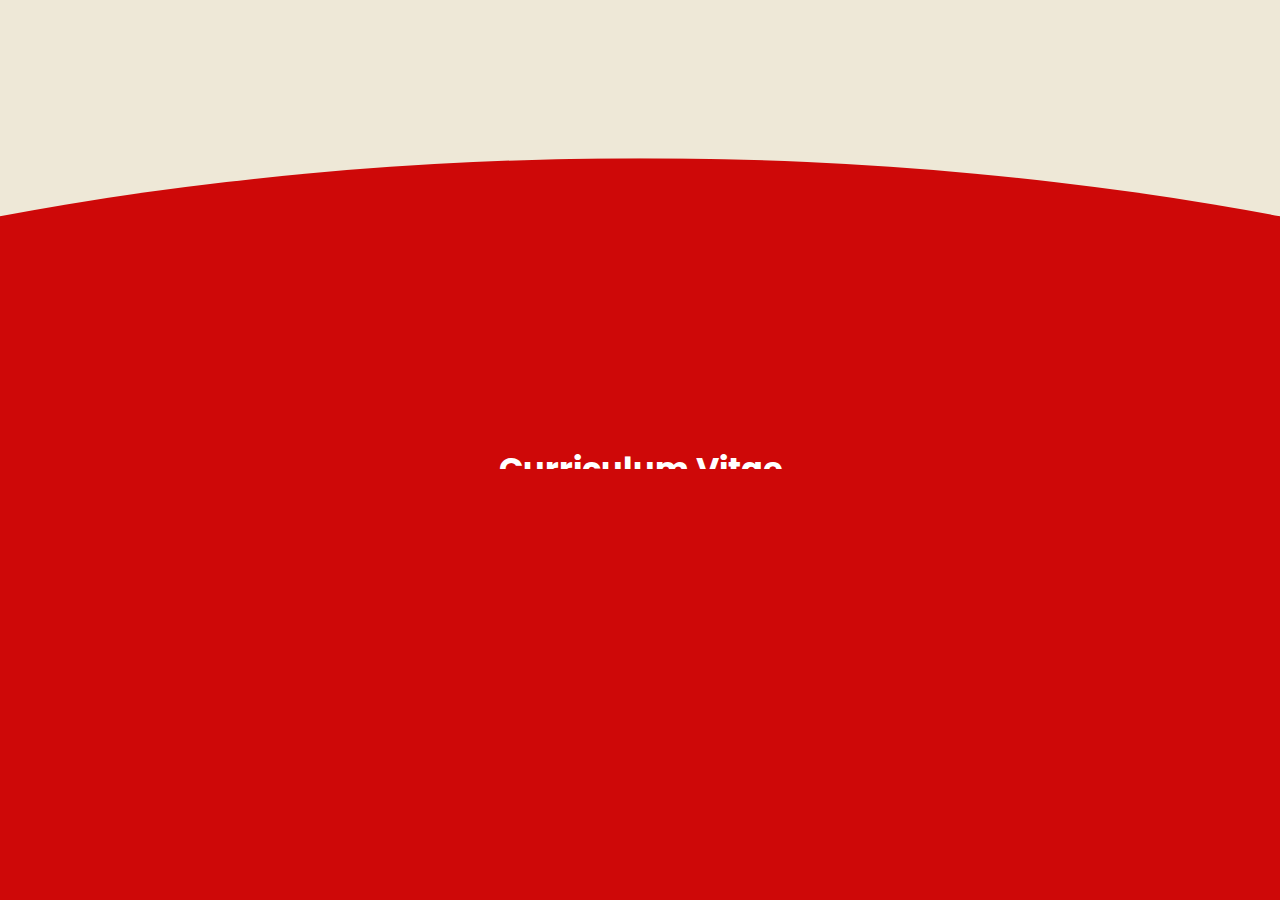
==== cv.html @ 62f98217 "update" ====
<!DOCTYPE html>
<link href="https://fonts.googleapis.com/css2?family=Poppins:wght@100;200;300;400;500;600;700;800;900&display=swap" rel="stylesheet">
<html lang="en">
<head>
    <meta charset="UTF-8">
    <meta name="viewport" content="width=device-width, initial-scale=1.0">
    <title>Weikang Kong | CV</title>
    <link rel="stylesheet" href="/cv/styles.css?v=<?php echo time(); ?>">
</head>
<!-- Google tag (gtag.js) -->
<script async src="https://www.googletagmanager.com/gtag/js?id=GT-MJKS9GP9"></script>
<script>
  window.dataLayer = window.dataLayer || [];
  function gtag(){dataLayer.push(arguments);}
  gtag('js', new Date());

  gtag('config', 'GT-MJKS9GP9');
</script>
<script>
    document.addEventListener('DOMContentLoaded', function() {
        animationStartTime = performance.now();
        animate();
    });
</script>
<body>
    <div class="cursor" id="cursor" style="z-index: 998; transform: translateX(-20px) translateY(-20px);"></div>
    <div id="overlay" style="position: fixed; top: 0; left: 0; width: 100%; height: 100%; background-color: #eee8d7; z-index: 999;display: block;"></div>
    <div id="overlay2" style="position: fixed; top: 0; left: 0; width: 100%; height: 100%; background-color: #eee8d7; z-index: 999; opacity: 0; display: none;"></div>
    <div class="loading-container loaded" style="z-index: 9999">
        <div class="transition-screen" style="transform: translate(0%, -100%); opacity: 1;">
            <div class="shape-round bottom" style="transform: scale(1, 0);"></div>
            <div class="shape-round top" style="transform: scale(1, 0);"></div>
        </div>
        <div class="transition-words">
            <div class="wrap" style="opacity: 1; transform: translate(0%, -120%);">
                <h3 data-change-page-title="" style="font-size: 2em; color: #fff;">Curriculum Vitae</h3>
            </div>
        </div>
    </div>
    <div class="container">
        <!-- Left Column -->
        <div class="left-column">
            <div class="tit"><a href="index.html">Weikang&nbsp;Kong</a></div>
            <div class="header">
                <p><br></p>
                <p class="links"><a href="index.html">Home</a></p>
                <p class="links"><a href="projects.html">Projects</a></p>
                <p class="links"><a href="https://github.com/kwk1001" target="_blank">GitHub</a></p>
                <p class="links"><a href="https://scholar.google.com/citations?user=b3JFNh8AAAAJ" target="_blank">Google Scholar</a></p>
                <p class="links"><a href="mailto:kongweikang@tongji.edu.cn">Email</a></p>
                <p class="links"><a href="projects/Portfolio - Weikang Kong.pdf" target="_blank" id="portfolio">Portfolio</a></p>
            </div>
            <div class="footer">
                <p class="links"><a href="cv/CV-WeikangKong.pdf" target="_blank" id="cv">Download PDF</a></p>
                <br>
                <p>
                    <span class="right-align">Curriculum</span><br>
                    <span class="left-align">Vitae</span>
                </p>
            </div>
        </div>

        <!-- Right Column -->
        <div class="right-column">
            <div class="cv-content">
                <div class="row fade-row">
                    <div class="left-col"></div>
                    <div class="right-col"><h3>Education</h3></div>
                </div>

                <div class="row2 fade-row">
                    <div class="left-col"></div>
                    <div class="right-col"><h4><strong>Tongji University</strong></h4></div>
                </div>

                <div class="row fade-row">
                    <div class="left-col"><p>Expected, Jun. 2025</p></div>
                    <div class="right-col">
                        <p ><strong>Bachelor of Engineering in Urban Planning (Cross-disciplinary Pilot Class)</strong></p>
                        <p>● Overall GPA: 4.6/5.0 &nbsp &nbsp &nbsp Average Score: 90.8/100</p>
                    </div>

                </div>

                <div class="row fade-row">
                    <div class="left-col"><p>Sep. 2020 – Jul. 2022</p></div>
                    <div class="right-col">
                        <p><strong>Honor Course Program in Mathematics</strong></p>
                        <p>● Courses:&nbsp Mathematical Analysis,&nbsp Advanced Algebra and Analytic Geometry,&nbsp Complex Analysis,&nbsp Probability Theory and Mathematical Statistics,&nbsp Ordinary Differential Equations,&nbsp Mathematical Modeling</p>
                    </div>
                </div>

                <div class="row2 fade-row">
                    <div class="left-col"></div>
                    <div class="right-col"><h4><strong>Massachusetts Institute of Technology, IDSS (Institute for Data, Systems, and Society)</strong></h4></div>
                </div>

                <div class="row3 fade-row">
                    <div class="left-col"><p>May. 2023 – May. 2024</p></div>
                    <div class="right-col"><p><strong>MicroMasters Program in Statistics and Data Science</strong></p></div>
                </div>

                <div class="row fade-row">
                    <div class="left-col"><p><a href="https://micromasters.mit.edu/letter/program/27a3c39d-d26b-466c-8c11-5f75f8ad1fc1" target="_blank">Certification</a> & <a href="https://credentials.edx.org/records/programs/shared/f415a95eed6449aa9d4d09a39e8ad56a" target="_blank">Transcript</a></span></p></div>
                    <div class="right-col">
                        <p>● Capstone Exam Score: 90.0% (A) &nbsp &nbsp &nbsp Course Average Score: 98.5%</p>
                        <p>● Courses:&nbsp Machine Learning with Python,&nbsp Data Analysis,&nbsp Fundamentals of Statistics,&nbsp Probability</p>
                    </div>
                </div>
                
                <div class="row fade-row">
                    <div class="left-col"></div>
                    <div class="right-col"><h3>Research Experience</h3></div>
                </div>

                <div class="row2 fade-row">
                    <div class="left-col"></div>
                    <div class="right-col"><h4><strong>Use Behavior of Mobility Scooter Users: A Case Study in Shanghai, China (in progress)</strong></h4></div>
                </div>

                <div class="row2 fade-row">
                    <div class="left-col"><p>Dec. 2023 – Present</p><p>Supervisor: Prof. Mi Diao</p><p>Tongji University</p><a href=./projects.html#scooter target="_blank">> See details</a></div>
                    <div class="right-col">
                        <p style="font-size: 0.8em ;padding: 8px; border:1px solid #555; border-radius: 7px"><i>Mobility scooters, designed originally for the disabled and now popular among the elderly in China, are facing bans due to rising safety concerns. The research investigated its users' characteristics and travel patterns, and evaluated the potential impact of prohibition, to provide more inclusive policy suggestions. The paper is intended for submission to Transportation Research Part A or D.</i></p>
                        <p>● Lead the research team in the full research process, including conceptualizing, designing methodology, collecting and analyzing data, and writing papers.</p>
                        <p>● Design and lead extensive interview surveys (400+ participants), coordinating a team of over 20 people to gather data on demographic attributes, travel behaviors, policy perceptions, etc., in Shanghai to identify factors influencing purchasing decisions.</p>
                        <p>● Develop quantitative methods to analyze the travel behavior and activity spaces of mobility scooter users, revealing their value for elderly users, including reductions in travel costs and improvements in accessibility.</p>
                        <p>● Draft evidence-based suggestions for transport and planning policy, ensuring the right to mobility for mobility scooter users while addressing accessibility, affordability, and safety.</p>
                    </div>
                </div>

                <div class="row2 fade-row">
                    <div class="left-col"></div>
                    <div class="right-col"><h4><strong>Modeling Heat Island Effects with Novel 3D Urban Form Metrics and Explainable AI</strong></h4></div>
                </div>

                <div class="row2 fade-row">
                    <div class="left-col"><p>Jun. 2023 – Sep. 2023</p><p>Supervisor: Prof. Jiawei Yao</p><p>Tongji University</p><a href=./projects.html#UHI target="_blank">> See details</a></div>
                    <div class="right-col">
                        <p style="font-size: 0.8em ;padding: 8px; border:1px solid #555; border-radius: 7px"><i>Traditional methods for modeling the urban heat island effect often suffer from a loss of detail in urban morphology. The Research introduced novel metrics and utilized explainable AI to model and interpret nonlinear scale heterogeneity of urban heat island effects, with findings published in Urban Climate.</i></p>
                        <p>● Led the quantitative analysis part of the research, including methodology design, data management, coding, result analysis, and visualization.</p>
                        <p>● Designed a set of stereoscopic urban morphology metrics for finer 3D modeling of urban form, achieving up to a 12.67% improvement in heat island effect prediction accuracy compared to traditional methods.</p>
                        <p>● Deployed explainable AI techniques to analyze the XGBoost Regression results, revealing nonlinear relationships between metrics and heat island effects to offer more detailed interpretations compared to traditional methods.</p>
                        <p>● Conducted modeling across 20 different sampling scales to explore the most suitable research scale for various urban indicators.</p>
                    </div>
                </div>

                <div class="row2 fade-row">
                    <div class="left-col"></div>
                    <div class="right-col"><h4><strong>Modeling the Cooling Effect of Green Spaces with Machine Learning</strong></h4></div>
                </div>

                <div class="row2 fade-row">
                    <div class="left-col"><p>Jun. 2023 – Sep. 2023</p><p>Supervisor: Prof. Jiawei Yao</p><p>Tongji University</p><a href=./projects.html#UHI target="_blank">> See details</a></div>
                    <div class="right-col">
                        <p style="font-size: 0.8em ;padding: 8px; border:1px solid #555; border-radius: 7px"><i>The mechanism and factors influencing the cooling effects of urban parks on the heat island effect remain unclear. The research employed machine learning methods to reveal the contribution of urban park green space features to heat mitigation, with findings presented at the 41st eCAADe conference.</i></p>
                        <p>● Led the quantitative analysis part of the research, including methodology design, data collection and management, coding, result analysis, and visualization.</p>
                        <p>● Calculated indicators including Land Surface Temperature (LST) and Normalized Difference Vegetation Index(NDVI), etc., based on high-resolution remote sensing imagery, collecting data on 2,000+ urban green spaces in Shanghai.</p>
                        <p>● Deployed multiple machine learning models (XGBoost, RFR, MLP, etc.) to predict the cooling effects of green spaces, identifying and interpreting the nonlinear relationships between various metrics and their impacts.</p>
                    </div>
                </div>

                <div class="row2 fade-row">
                    <div class="left-col"></div>
                    <div class="right-col"><h4><strong>Research on the Influence of Spatial Factors on Pedestrian Flow</strong></h4></div>
                </div>

                <div class="row2 fade-row">
                    <div class="left-col"><p>Aug. 2021 – Mar. 2022</p><p>Supervisor: Prof. Fan Yang</p><p>Tongji University</p><a href=./projects.html#Pedestrian target="_blank">> See details</a></div>
                    <div class="right-col">
                        <p style="font-size: 0.8em ;padding: 8px; border:1px solid #555; border-radius: 7px"><i>The impact of spatial design on human behavior lacks a quantifiable evaluation method. The research explores an experimental approach to assess the influence of spatial elements on pedestrian flow characteristics, with findings presented at the 7th Tongji University Innovation Academic Forum.</i></p>
                        <p>● Led the research team in designing empirical experiments, developing deep learning algorithms, and conducting result analysis and visualization.</p>
                        <p>● Performed YOLOv5 and DeepSORT algorithms to track pedestrian trajectories through videos and designed a trajectory clustering algorithm adapted from DBSCAN to identify pedestrian flow patterns. </p>
                        <p>● Compared pedestrian movement trajectories extracted from videos (20+ hours) recorded under different experimental conditions, uncovering the varied impacts of spatial components, spatial morphology, and texture on pedestrian flow.</p>
                    </div>
                </div>

                <div class="row fade-row">
                    <div class="left-col"></div>
                    <div class="right-col"><h3>Professional Experience</h3></div>
                </div>

                <div class="row2 fade-row">
                    <div class="left-col"></div>
                    <div class="right-col"><h4><strong>Beijing Tsinghua University Tongheng Planning and Design Institute Co., Ltd</strong></h4></div>
                </div>

                <div class="row2 fade-row">
                    <div class="left-col"><p>Dec. 2023 – Mar. 2024</p></div>
                    <div class="right-col">
                        <p style="font-size: 0.8em ;padding: 8px; border:1px solid #555; border-radius: 7px"><i>Internship in the Department of Smart City: Data-driven city management system design and smart infrastructure planning.</i></p>
                        <p>● Designed a smart ecological facility management and planning framework for Wuhan New City, integrating remote sensing imagery, monitoring stations, and urban data platforms to manage environmental risks and tourism operations.</p>
                        <p>● Conducted case studies for a research report on Smart Industrial Parks, examining operational frameworks and components of different management systems, analyzing their strengths and weaknesses, and providing recommendations for future planning.</p>
                    </div>
                </div>

                <div class="row2 fade-row">
                    <div class="left-col"></div>
                    <div class="right-col"><h4><strong>Shanghai Tongji University Urban Planning & Design Institute Co., Ltd</strong></h4></div>
                </div>

                <div class="row2 fade-row">
                    <div class="left-col"><p>Jun. 2022 – Sep. 2022</p></div>
                    <div class="right-col">
                        <p style="font-size: 0.8em ;padding: 8px; border:1px solid #555; border-radius: 7px"><i>Internship in “Shanghai Urban Health Examination” Program: Evaluating the post-implementation status of urban planning projects.</i></p>
                        <p>● Managed the “urban health examination” database for Nanxiang Town, completing data collection, entry, verification, and cleaning for over 30 communities.</p>
                        <p>● Conducted analysis of resident feedback data to make assessments on facility coverage, service satisfaction, community inclusiveness and safety, etc.</p>
                        <p>● Visualized results and presented findings to the Nanxiang Town government for discussion.</p>
                    </div>
                </div>
                
                <div class="row fade-row">
                    <div class="left-col"></div>
                    <div class="right-col"><h3>Publications</h3></div>
                </div>

                <div class="row2 fade-row">
                    <div class="left-col"><a href=https://doi.org/10.1016/j.uclim.2024.102006 target="_blank">DOI</a></div>
                    <div class="right-col"><p>Shen, Y., <strong>Kong, W.</strong>, Fei, F., Chen, X., Xu, Y., Huang, C., & Yao, J. (2024). Stereoscopic urban morphology metrics enhance the nonlinear scale heterogeneity modeling of UHI with explainable AI. Urban Climate, 56, 102006.</p></div>
                </div>

                <div class="row2 fade-row">
                    <div class="left-col"><a href=https://ecaade.org/current/wp-content/uploads/2023/09/eCAADe_2023_Volume2-wCover-R.pdf target="_blank">Proceeding</a></div>
                    <div class="right-col"><p>Shen, Y., <strong>Kong, W.</strong>, Chen, X., Fei, F., Xu, Y., Huang, C., & Yao, J. (2023). Using GeoAI to Reveal the Contribution of Urban Park Green Space Features to Mitigate the Heat Island Effect. In Proceedings of the 41st International Conference on Education and Research in Computer Aided Architectural Design in Europe (eCAADe) (Vol. 2, p. 2).</p></div>
                </div>

                <div class="row fade-row">
                    <div class="left-col"></div>
                    <div class="right-col"><h3>Extracurricular Activities</h3></div>
                </div>

                <div class="row2 fade-row">
                    <div class="left-col"></div>
                    <div class="right-col"><h4><strong>Extracurricular Course Coordinator for Junior High School</strong></h4></div>
                </div>

                <div class="row2 fade-row">
                    <div class="left-col"><p>Aug. 2024 – Dec. 2024</p></div>
                    <div class="right-col">
                        <p style="font-size: 0.8em ;padding: 8px; border:1px solid #555; border-radius: 7px"><i>Xinjiangwan Experimental School, affiliated to Tongji University</i></p>
                        <p>● Led a team of 12 people to design and implement semester-long interest courses for junior high school students, covering urban and architectural knowledge along with arts and crafts skills.</p>
                    </div>
                </div>

                <div class="row2 fade-row">
                    <div class="left-col"></div>
                    <div class="right-col"><h4><strong>Volunteer Guide for Shanghai Official Urban Planning Exhibition</strong></h4></div>
                </div>

                <div class="row2 fade-row">
                    <div class="left-col"><p>Oct. 2022 – Dec. 2022</p></div>
                    <div class="right-col">
                        <p style="font-size: 0.8em ;padding: 8px; border:1px solid #555; border-radius: 7px"><i>Shanghai Urban Planning Exhibition Center</i></p>
                        <p>● Took the initiative to coordinate activities between the college and the exhibition center, while providing informative tours to visitors on topics such as Shanghai’s 2035 Masterplan, the “Five New Cities” development, and architectural landmarks in these areas.</p>
                    </div>
                </div>

                <div class="row fade-row">
                    <div class="left-col"></div>
                    <div class="right-col"><h3>Awards</h3></div>
                </div>

                <div class="row2 fade-row">
                    <div class="left-col">2024</div>
                    <div class="right-col"><p><strong>Outstanding Student Award</strong> of Tongji University</p></div>
                </div>
                <div class="row2 fade-row">
                    <div class="left-col"><p>2024</p></div>
                    <div class="right-col">
                        <p><strong>The Silver Award</strong> of Competition of Metaverse IP and Space Design for Dongmen (2nd of all submissions)</p>
                        <p style="font-size: 0.8em"><i>Landscape architecture design "Waving & Soaring", awarded with approximately $1,500 USD.</i>&nbsp &nbsp<a href=# style="font-size: 0.8em">> See Details</a></p>
                    </div>
                </div>
                <div class="row2 fade-row">
                    <div class="left-col"><p>2023</p></div>
                    <div class="right-col">
                        <p><strong>The First Prize</strong> of the 10th International Architecture Design Competition for College Students of Teamzero Award (1st of 683 submissions)</p>
                        <p style="font-size: 0.8em"><i>Architectural design "Parcel Hub Under the Highway", awarded with approximately $12,000 USD.</i>&nbsp &nbsp<a href=# style="font-size: 0.8em">> See Details</a></p>
                    </div>
                </div>
                <div class="row2 fade-row">
                    <div class="left-col"><p>2023</p></div>
                    <div class="right-col">
                        <p><strong>Honorable Mention Prize</strong> of Interdisciplinary Contest in Modeling (ICM) (Top 15%)</p>
                        <p style="font-size: 0.8em"><i>Team leader of intensive 4-day research paper challenge on urban light pollution risk estimation titled “Fade Away with Stars”.</i>&nbsp &nbsp<a href=# style="font-size: 0.8em">> See Details</a></p>
                    </div>
                </div>
                <div class="row2 fade-row">
                    <div class="left-col"><p>2022</p></div>
                    <div class="right-col">
                        <p><strong>The First Prize</strong> of Contemporary Undergraduate Mathematical Contest in Modeling (CUMCM) (Top 10%)</p>
                        <p style="font-size: 0.8em"><i>Team leader of intensive 3-day research paper challenge “Unmanned Aerial Vehicle Formation Flight Adjustment Method Based on Bearing-only Passive Location”.</i>&nbsp &nbsp<a href=# style="font-size: 0.8em">> See Details</a></p>
                    </div>
                </div>
                <div class="row2 fade-row">
                    <div class="left-col"><p>2021</p></div>
                    <div class="right-col">
                        <p><strong>The First Prize</strong> of 7th Tongji University Innovation Academic Forum (Top 10 of 74 projects)</p>
                        <p style="font-size: 0.8em"><i>Research project titled “Research on the Influence of Spatial Factors on Pedestrian Flow”.</i>&nbsp &nbsp<a href=# style="font-size: 0.8em">> See Details</a></p>
                    </div>
                </div>


                <div class="row fade-row">
                    <div class="left-col"></div>
                    <div class="right-col"><h3>Skills</h3></div>
                </div>

                <div class="row2 fade-row">
                    <div class="left-col"></div>
                    <div class="right-col">
                        <p><strong>Languages:</strong> English (TOEFL 113/120), Chinese (Native)</p>
                        <p><strong>Programming & computational tools:</strong> Python, C++, VB, MATLAB, SPSS</p>
                        <p><strong>Geospatial analysis tools:</strong> ArcGIS Pro, ENVI</p>
                        <p><strong>Design tools:</strong> SketchUp, Rhino, AutoCAD, Enscape, Lumion</p>
                        <p><strong>Media tools:</strong> Adobe Illustrator, Adobe Photoshop, Adobe After Effects, Adobe InDesign</p>
                    </div>
                </div>
                
                <div class="row fade-row">
                    <div class="left-col"></div>
                    <div class="right-col"><h3>Personal Interests</h3></div>
                </div>

                <div class="row2 fade-row">
                    <div class="left-col"></div>
                    <div class="right-col">
                        <p><strong>Creative Interests:</strong> Origami, Piano, Photography, Video Production</p>
                        <p><strong>Sports and Fitness:</strong> Badminton, Cricket</p>
                    </div>
                </div>

                
            </div>
        </div>
    </div>
    <script src="open.js"></script>
    <script src="/cv/script.js"></script>
    <script>
        document.getElementById('portfolio').addEventListener('click', function() {
            gtag('event', 'Portfolio_download', {
            'event_category': 'download',
            'event_label': 'Portfolio_button',
            'value': 1
            });
        });
        document.getElementById('cv').addEventListener('click', function() {
            gtag('event', 'cv_download', {
            'event_category': 'download',
            'event_label': 'cv_button',
            'value': 1
            });
        });
    </script>
</body>
</html>
---- cv/styles.css ----
* {
    margin: 0;
    padding: 0;
    box-sizing: border-box;
}

:root {
    --color-primary: rgb(206, 8, 8);
}

body {
    font-family: 'Poppins', sans-serif;
    background-color: #eee8d7; /* 设置整个页面背景颜色 */
    cursor: none; /* 隐藏原始鼠标光标 */
    min-height: 100dvh;
    overflow-y: hidden;
    overflow-x: hidden;
}

.container {
    display: flex;
}

.cursor {
    width: 12px; /* 设定圆形直径 */
    height: 12px;
    border-radius: 50%;
    position: absolute;
    pointer-events: none; /* 确保不阻止其他元素的点击 */
    background-color: rgba(0, 0, 0, 0.7); /* 初始颜色 */
    transition: background-color 0.2s; /* 平滑变色 */
}

a {
    cursor: none;
}

a:hover {
    cursor: none;
}

.shape-round {
    --height-percentage: 10;
    position: absolute;
    width: 100%;
    padding-top: calc(var(--height-percentage) * 1%);
    pointer-events: none;
    overflow: hidden;
}

.shape-round.bottom {
    transform-origin: bottom;
    bottom: -1px;
 }
 
 .shape-round.bottom::after {
    top: 0;
 }
 
 .shape-round.top {
    transform-origin: top;
    top: -1px;
 }
 
 .shape-round.top::after {
    bottom: 0;
 }

.shape-round::after {
    pointer-events: all;
    --width-round: 266vw;
    content: "";
    width: var(--width-round);
    height: var(--width-round);
    display: block;
    background-color: var(--color-light);
    left: 50%;
    transform: translateX(-50%);
    position: absolute;
    border-radius: 50%;
}

.loading-container {
    position: fixed;
    top: 0;
    left: 0;
    right: 0;
    bottom: 0;
    overflow: hidden;
    z-index: 500;
    pointer-events: none;
    display: flex;
    justify-content: center;
    align-items: center;
 }
 
 .loading-container .transition-screen {
    position: absolute;
    top: 0;
    left: 0;
    width: 100%;
    height: 100%;
    background: var(--color-primary);
    display: flex;
    justify-content: center;
    align-items: center;
    opacity: 1;
 }
 
 .loading-container.loaded .transition-screen {
    background: var(--color-primary);
 }
 
 .loading-container .transition-words {
    position: relative;
    display: flex;
    justify-content: center;
    align-items: center;
    z-index: 3;
    overflow: hidden;
    width: 100%;
 }
 
 .loading-container .transition-words .wrap {
    display: flex;
    justify-content: center;
    align-items: center;
    position: relative;
    width: 100%;
    opacity: 0;
 }
 
 .loading-container .transition-words .wrap > * {
    position: relative;
    white-space: nowrap;
    line-height: 1;
    padding: 0.1em 0;
    text-align: center;
 }
 
 .loading-container .transition-screen .shape-round.bottom {
    bottom: calc(100% - 1px);
    pointer-events: none;
    transform: scaleY(0);
 }
 
 .loading-container .transition-screen .shape-round.top {
    top: calc(100% - 1px);
    pointer-events: none;
    transform: scaleY(0);
 }
 
 
 .loading-container .transition-screen .shape-round::after {
    background-color: var(--color-primary);
 }

/* 左侧栏样式 */
.left-column {
    width: 20%;
    display: flex;
    flex-direction: column;
    justify-content: space-between;
    padding: 50px;
    position: fixed;
    min-height: 100dvh;
}

.left-column .tit a{
    font-size: 1.8em;
    font-weight: 600;
    text-decoration: none;
    color: #333;
    flex-wrap: wrap;
    letter-spacing: -0.06em;
}

.left-column .header a{
    font-size: 1.5em;
    font-weight: 400;
    margin-bottom: 0px;
    text-decoration: none;
    color: #333;
}

.left-column .footer {
    font-size: 1.5em; /* 设置大字体 */
    font-weight: 400; /* 字体加粗 */
    color: #333; /* 字体颜色 */
    text-transform: uppercase; /* 大写字母 */
    letter-spacing: 2px; /* 字符间距 */
    text-align: left; /* 文本左对齐 */
    margin-top: auto; /* 推到左下角 */
    line-height: 1.2; /* 行间距 */
}

.left-column .links {
    display: flex;
    gap: 20px;
    font-size: 0.6em; /* Increase font size for better visibility */
    font-weight: 400;
    text-transform: uppercase;
    letter-spacing: 1px; /* Add spacing between letters */
    line-height: 1.5
}
.left-column .links a {
    color: #333; /* White text color */
    text-decoration: none; /* Remove default underline */
    border-bottom: 1px solid #333; /* Add underline with padding */
    padding-bottom: 2px; /* Padding below the text */
}
.left-column .links a:hover {
    color: #555;
    border-bottom-color: #555;
    border-bottom: none; /* 移除下划线 */
}

.left-column .footer .right-align {
    align-self: flex-end; /* 自身右对齐 */
    width: 50%; /* 占满父元素宽度 */
    text-align: right; /* 文字右对齐 */
}

.left-column .footer .left-align {
    align-self: flex-start; /* 自身左对齐 */
    width: 100%; /* 占满父元素宽度 */
    text-align: left; /* 文字左对齐 */
}

/* 右侧栏样式 */
.right-column {
    position: relative;
    margin-left: 25%;
    margin-right: 10%;
    width: 80%;
    padding: 50px; /* 增加内边距 */
    height: 100dvh;
    overflow-y: auto; /* 允许滚动 */
}

.right-column::-webkit-scrollbar {
    display: none;
}

.right-column .cv-content {
    padding: 0px;
}

.right-column h3 {
    margin-bottom: 5px;
    padding-bottom: 5px; /* 增加内边距，使底部边框和文本有间距 */
    border-bottom: 2px solid #333; /* 设置底部边框样式、粗细和颜色 */
    font-size: 2em; /* 标题字体大小 */
    color: #333;
}

.right-column p {
    margin-bottom: 5px;
    line-height: 1.5;
    color: #555;
}

.fade-row {
    opacity: 0; /* 默认透明 */
    transition: opacity 1s ease-in-out; /* 渐变效果 */
}

.fade-in {
    opacity: 1;
}

.left-col{
    width: 20%; /* 左侧列占30%的宽度 */
    text-align: right; /* 内容靠右对齐 */
    color: #555; /* 字体颜色为灰色 */
    font-size: 0.9em; /* 字体大小 */
    margin-right: 15px; /* 向左移动，使其位于分割线之外 */
    margin-top: 2px;
}

.cv-content .right-col{
    width: 75%; /* 左侧列占30%的宽度 */
    margin-left: 0px; /* 向左移动，使其位于分割线之外 */
}

.cv-content a {
    color: #007acc; /* 链接颜色 */
    text-decoration: underline; /* 鼠标悬停时显示下划线 */
    text-underline-offset: 2px;
    word-break: break-all;
}

.cv-content a:hover {
    text-decoration: none; /* 移除下划线 */
}

.cv-content .row{
    display: flex; /* 使用Flexbox创建左右两列 */
    margin-bottom: 5px; /* 每行之间的间距 */
    flex-wrap: wrap; /* 当内容过长时自动换行 */
}

.cv-content .row2{
    display: flex; /* 使用Flexbox创建左右两列 */
    margin-bottom: 5px; /* 每行之间的间距 */
    flex-wrap: wrap; /* 当内容过长时自动换行 */
}
.cv-content .row3{
    display: flex; /* 使用Flexbox创建左右两列 */
    margin-bottom: 5px; /* 每行之间的间距 */
    flex-wrap: wrap; /* 当内容过长时自动换行 */
}

/* 手机端（小于768px屏幕宽度）的自定义样式 */
@media only screen and (max-width: 840px) {
    /* 针对手机的样式设置 */
    .left-column {
        width: 0%;
        display: none;
    }
    
    .right-column {
        margin-left: 0%;
        width: 100%;
        padding: 50px; /* 增加内边距 */
        overflow-y: scroll;
        height: 100dvh;
    }

    .cv-content .left-col{
        width: 100%; /* 左侧列占30%的宽度 */
        text-align: left; /* 内容靠右对齐 */
        color: #555; /* 字体颜色为灰色 */
        font-size: 1em; /* 字体大小 */
        margin-right: 15px; /* 向左移动，使其位于分割线之外 */
    }
    
    .cv-content .right-col{
        width: 100%; /* 左侧列占30%的宽度 */
        margin-left: 0px; /* 向左移动，使其位于分割线之外 */
    }
}
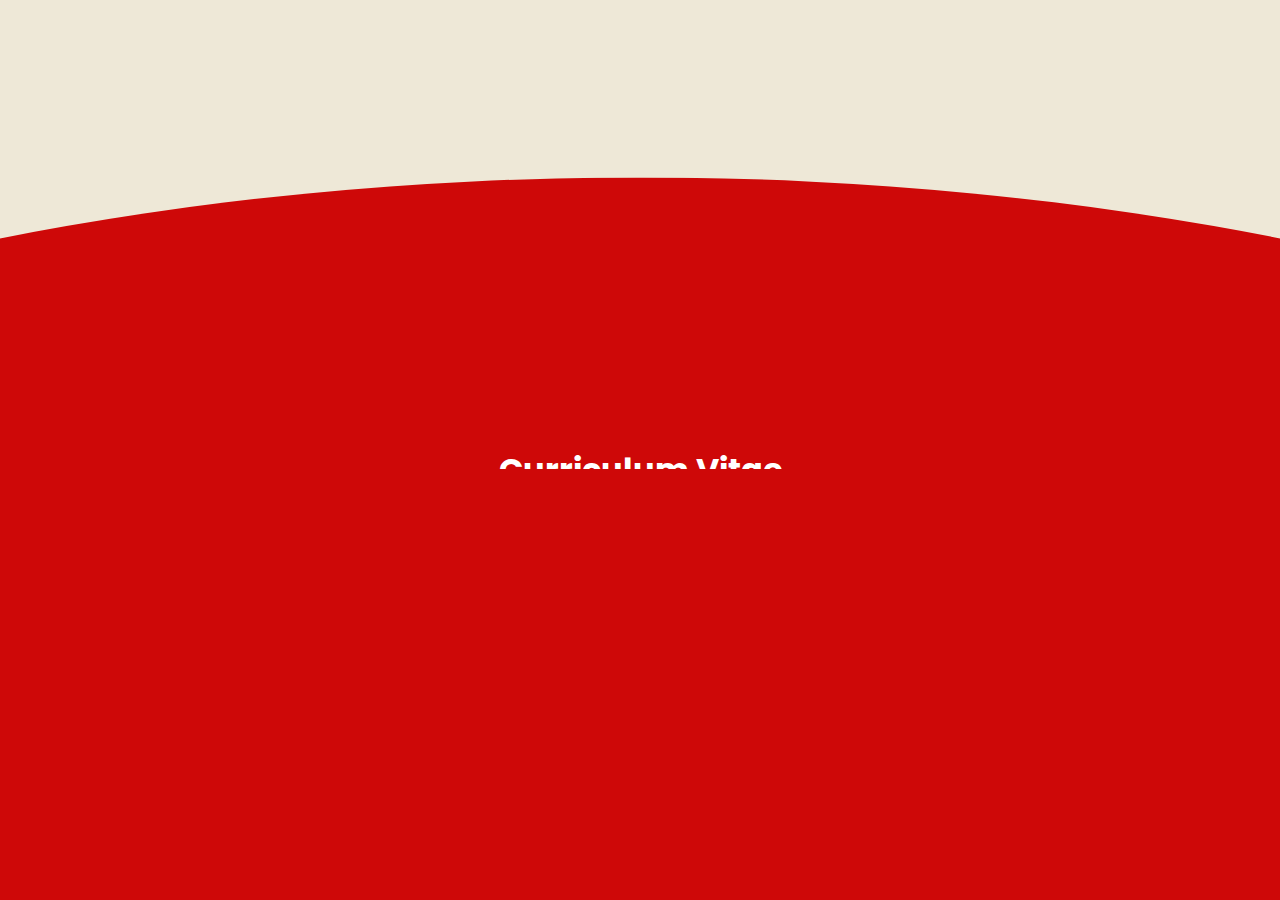
==== commit c23414d1: "update" ====
--- a/cv.html
+++ b/cv.html
@@ -77,7 +77,7 @@
                     <div class="left-col"><p>Expected, Jun. 2025</p></div>
                     <div class="right-col">
                         <p ><strong>Bachelor of Engineering in Urban Planning (Cross-disciplinary Pilot Class)</strong></p>
-                        <p>● Overall GPA: 4.6/5.0 &nbsp &nbsp &nbsp Average Score: 90.8/100</p>
+                        <p>● Overall (Major) GPA: 4.58(4.70)/5.0 &nbsp &nbsp &nbsp (Major) Average Score: 90.8(92.0)/100</p>
                     </div>
 
                 </div>
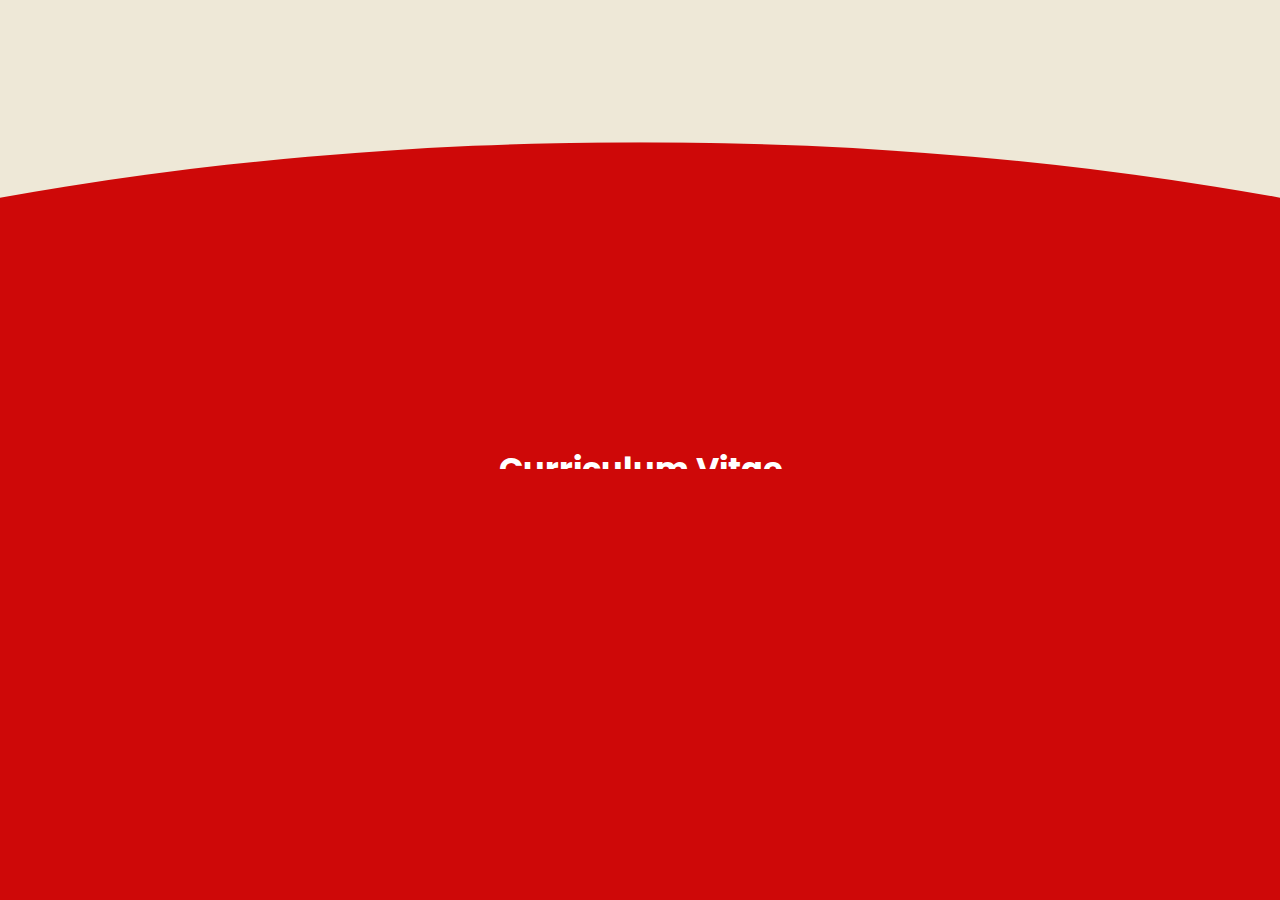
==== commit 24c2ebc8: "update cv" ====
--- a/cv.html
+++ b/cv.html
@@ -74,7 +74,7 @@
                 </div>
 
                 <div class="row fade-row">
-                    <div class="left-col"><p>Expected, Jun. 2025</p></div>
+                    <div class="left-col"><p>Expected, Jul. 2025</p></div>
                     <div class="right-col">
                         <p ><strong>Bachelor of Engineering in Urban Planning (Cross-disciplinary Pilot Class)</strong></p>
                         <p>● Overall (Major) GPA: 4.58(4.70)/5.0 &nbsp &nbsp &nbsp (Major) Average Score: 90.8(92.0)/100</p>
@@ -190,7 +190,7 @@
                     <div class="right-col">
                         <p style="font-size: 0.8em ;padding: 8px; border:1px solid #555; border-radius: 7px"><i>Internship in the Department of Smart City: Data-driven city management system design and smart infrastructure planning.</i></p>
                         <p>● Designed a smart ecological facility management and planning framework for Wuhan New City, integrating remote sensing imagery, monitoring stations, and urban data platforms to manage environmental risks and tourism operations.</p>
-                        <p>● Conducted case studies for a research report on Smart Industrial Parks, examining operational frameworks and components of different management systems, analyzing their strengths and weaknesses, and providing recommendations for future planning.</p>
+                        <p>● Conducted case studies for a research report on Smart Industrial Parks, examining operational frameworks and components of different management systems, analyzing their strengths and weaknesses, and providing suggestions for future planning.</p>
                     </div>
                 </div>
 
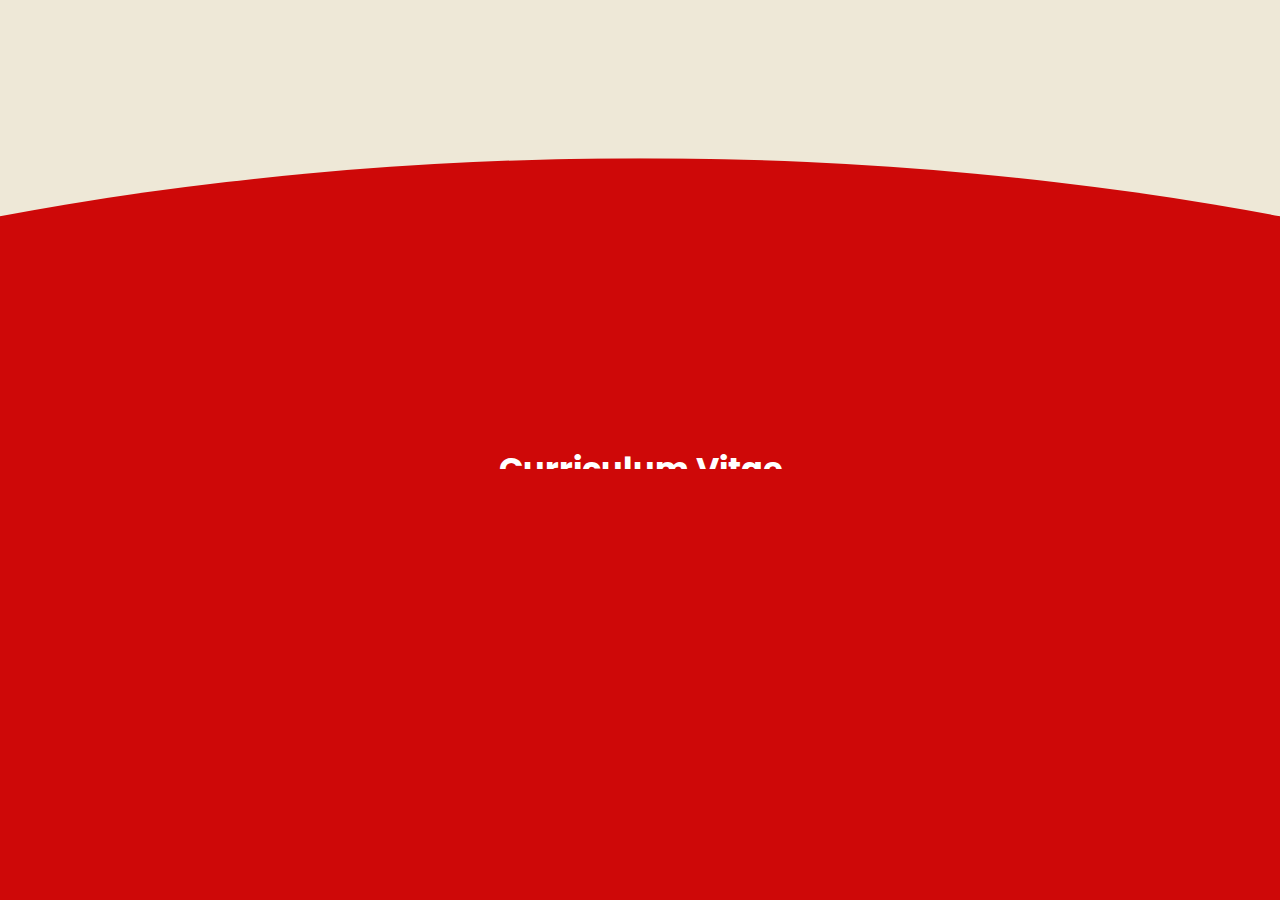
==== commit 9003f2bb: "update" ====
--- a/cv.html
+++ b/cv.html
@@ -275,7 +275,7 @@
                     <div class="left-col"><p>2023</p></div>
                     <div class="right-col">
                         <p><strong>The First Prize</strong> of the 10th International Architecture Design Competition for College Students of Teamzero Award (1st of 683 submissions)</p>
-                        <p style="font-size: 0.8em"><i>Architectural design "Parcel Hub Under the Highway", awarded with approximately $12,000 USD.</i>&nbsp &nbsp<a href=# style="font-size: 0.8em">> See Details</a></p>
+                        <p style="font-size: 0.8em"><i>Architectural design "Parcel Hub Under the Highway", awarded with approximately $12,000 USD.</i>&nbsp &nbsp<a href=./projects.html#parcel target="_blank" style="font-size: 0.8em">> See Details</a></p>
                     </div>
                 </div>
                 <div class="row2 fade-row">
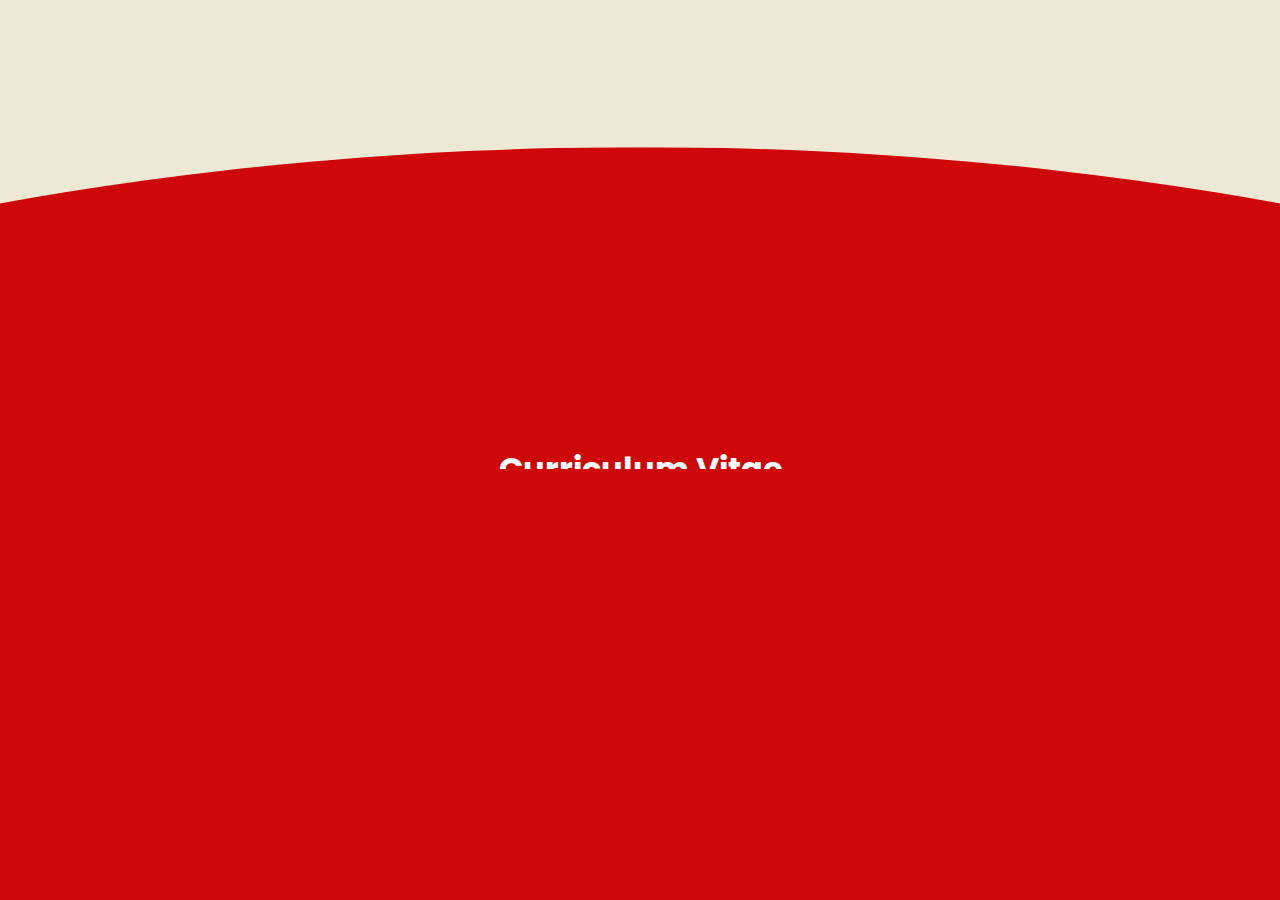
==== commit 950869d4: "upadte" ====
--- a/cv.html
+++ b/cv.html
@@ -268,7 +268,7 @@
                     <div class="left-col"><p>2024</p></div>
                     <div class="right-col">
                         <p><strong>The Silver Award</strong> of Competition of Metaverse IP and Space Design for Dongmen (2nd of all submissions)</p>
-                        <p style="font-size: 0.8em"><i>Landscape architecture design "Waving & Soaring", awarded with approximately $1,500 USD.</i>&nbsp &nbsp<a href=# style="font-size: 0.8em">> See Details</a></p>
+                        <p style="font-size: 0.8em"><i>Landscape architecture design "Waving & Soaring", awarded with approximately $1,500 USD.</i>&nbsp &nbsp<a href=./projects.html#waving target="_blank" style="font-size: 0.8em">> See Details</a></p>
                     </div>
                 </div>
                 <div class="row2 fade-row">
@@ -296,7 +296,7 @@
                     <div class="left-col"><p>2021</p></div>
                     <div class="right-col">
                         <p><strong>The First Prize</strong> of 7th Tongji University Innovation Academic Forum (Top 10 of 74 projects)</p>
-                        <p style="font-size: 0.8em"><i>Research project titled “Research on the Influence of Spatial Factors on Pedestrian Flow”.</i>&nbsp &nbsp<a href=# style="font-size: 0.8em">> See Details</a></p>
+                        <p style="font-size: 0.8em"><i>Research project titled “Research on the Influence of Spatial Factors on Pedestrian Flow”.</i>&nbsp &nbsp<a href=./projects.html#Pedestrian target="_blank" style="font-size: 0.8em">> See Details</a></p>
                     </div>
                 </div>
 
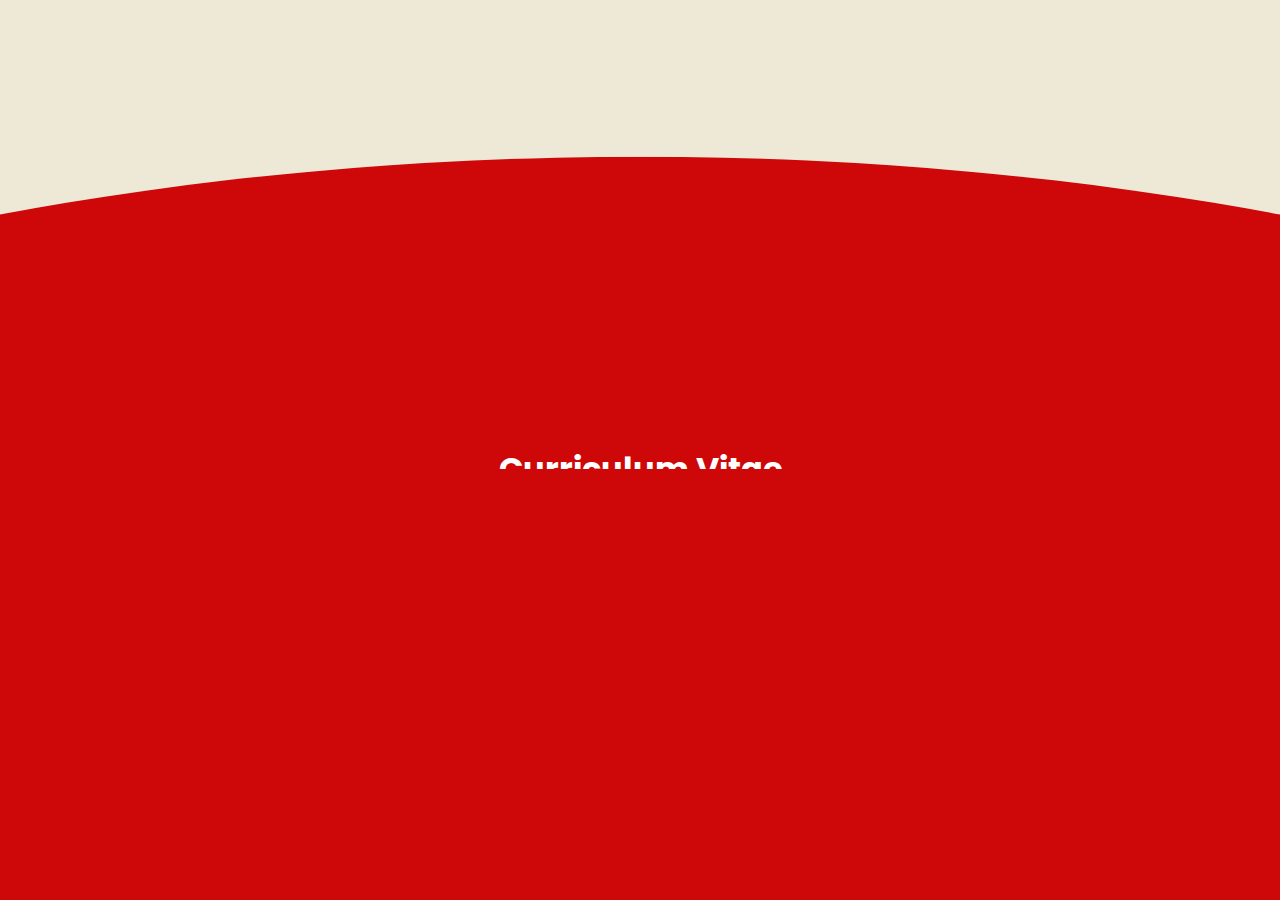
==== commit 8b20f8b6: "update" ====
--- a/cv.html
+++ b/cv.html
@@ -282,14 +282,14 @@
                     <div class="left-col"><p>2023</p></div>
                     <div class="right-col">
                         <p><strong>Honorable Mention Prize</strong> of Interdisciplinary Contest in Modeling (ICM) (Top 15%)</p>
-                        <p style="font-size: 0.8em"><i>Team leader of intensive 4-day research paper challenge on urban light pollution risk estimation titled “Fade Away with Stars”.</i>&nbsp &nbsp<a href=# style="font-size: 0.8em">> See Details</a></p>
+                        <p style="font-size: 0.8em"><i>Team leader of intensive 4-day research paper challenge on urban light pollution risk estimation titled “Fade Away with Stars”.</i></p>
                     </div>
                 </div>
                 <div class="row2 fade-row">
                     <div class="left-col"><p>2022</p></div>
                     <div class="right-col">
                         <p><strong>The First Prize</strong> of Contemporary Undergraduate Mathematical Contest in Modeling (CUMCM) (Top 10%)</p>
-                        <p style="font-size: 0.8em"><i>Team leader of intensive 3-day research paper challenge “Unmanned Aerial Vehicle Formation Flight Adjustment Method Based on Bearing-only Passive Location”.</i>&nbsp &nbsp<a href=# style="font-size: 0.8em">> See Details</a></p>
+                        <p style="font-size: 0.8em"><i>Team leader of intensive 3-day research paper challenge “Unmanned Aerial Vehicle Formation Flight Adjustment Method Based on Bearing-only Passive Location”.</i></p>
                     </div>
                 </div>
                 <div class="row2 fade-row">
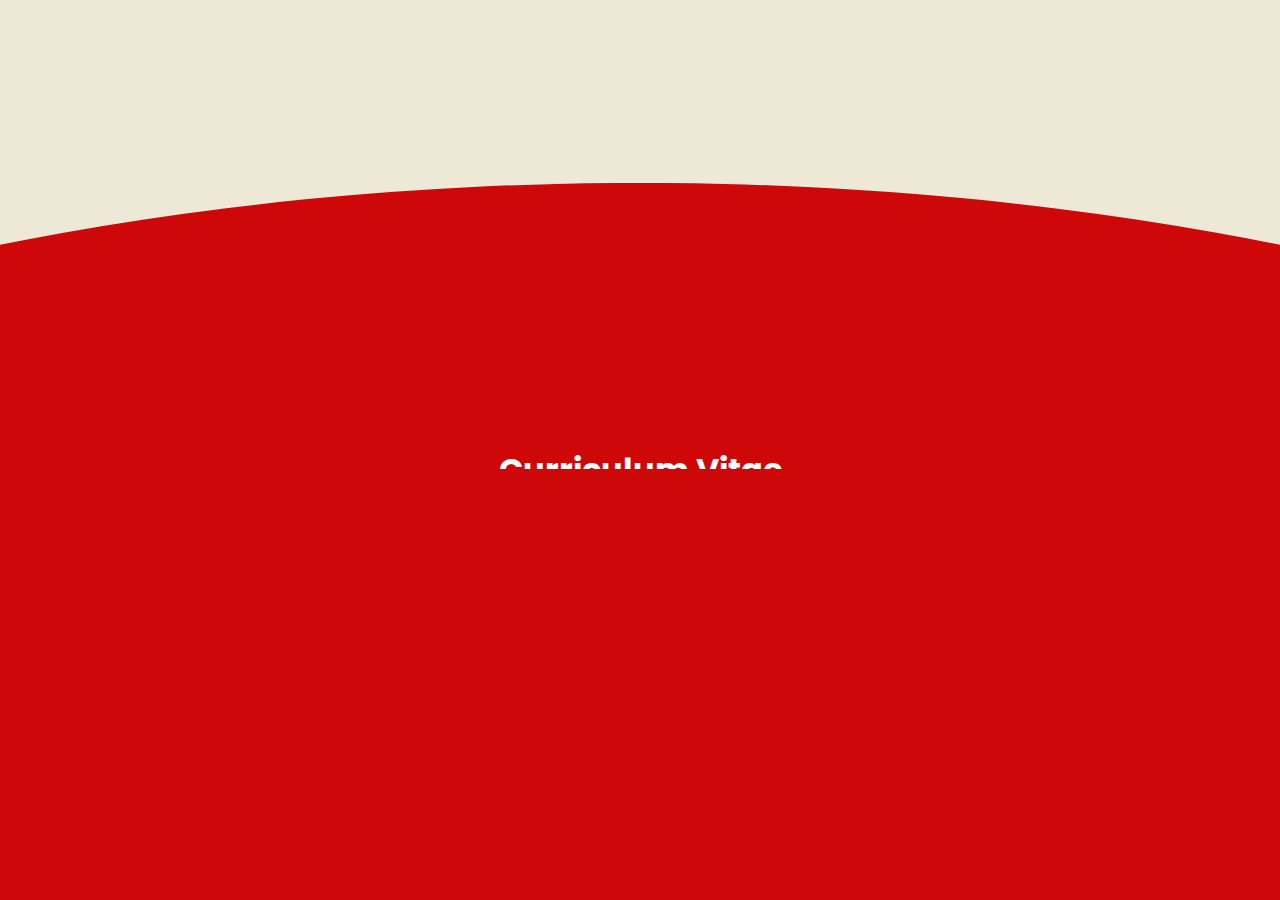
==== commit 9bd8c667: "update" ====
--- a/cv.html
+++ b/cv.html
@@ -235,7 +235,7 @@
                 </div>
 
                 <div class="row2 fade-row">
-                    <div class="left-col"><p>Aug. 2024 – Dec. 2024</p></div>
+                    <div class="left-col"><p>Aug. 2024 – Dec. 2024</p><a href=./projects.html#xinjiangwan target="_blank">> See details</a></div>
                     <div class="right-col">
                         <p style="font-size: 0.8em ;padding: 8px; border:1px solid #555; border-radius: 7px"><i>Xinjiangwan Experimental School, affiliated to Tongji University</i></p>
                         <p>● Led a team of 12 people to design and implement semester-long interest courses for junior high school students, covering urban and architectural knowledge along with arts and crafts skills.</p>
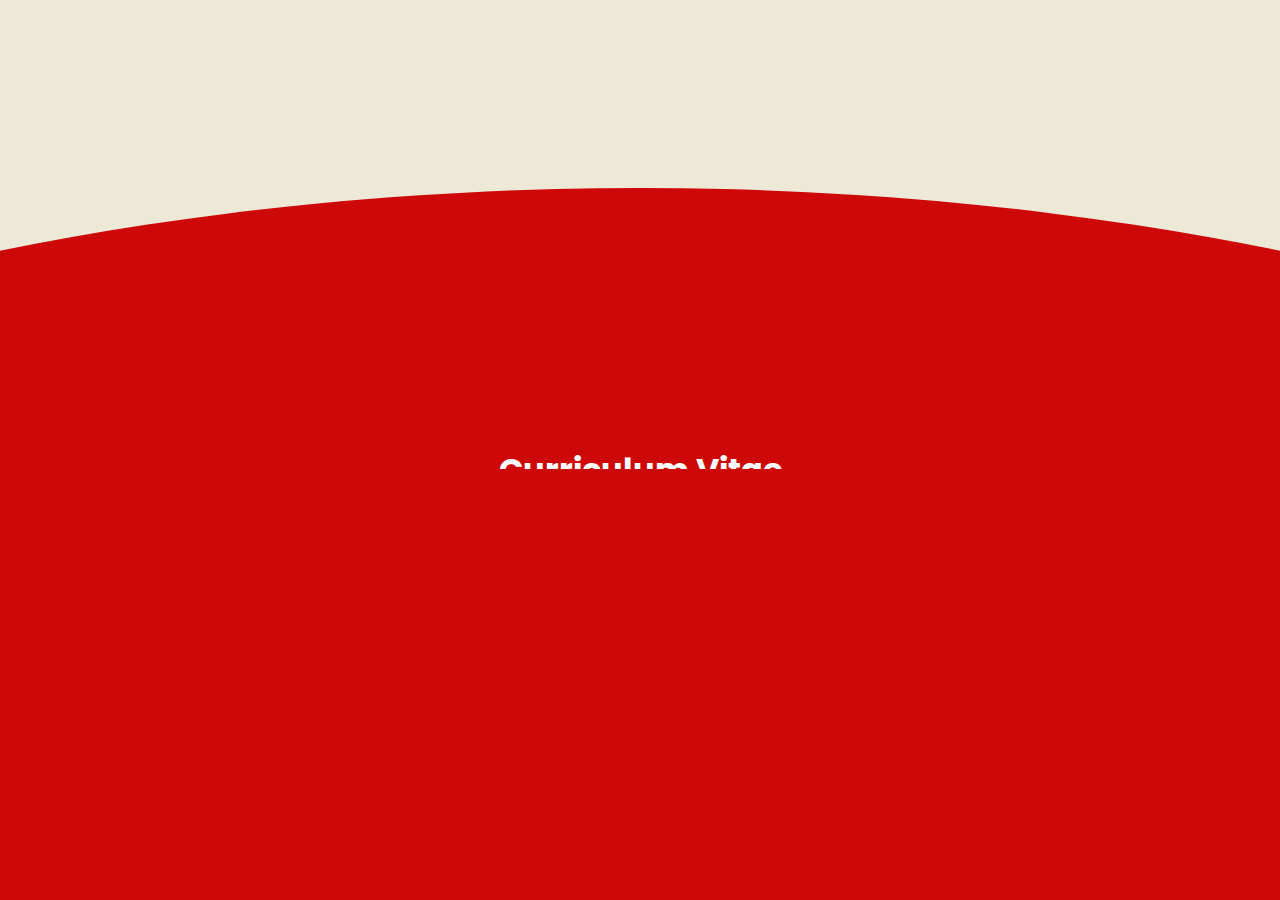
==== commit a05f4486: "update" ====
--- a/cv.html
+++ b/cv.html
@@ -312,6 +312,7 @@
                         <p><strong>Languages:</strong> English (TOEFL 113/120), Chinese (Native)</p>
                         <p><strong>Programming & computational tools:</strong> Python, C++, VB, MATLAB, SPSS</p>
                         <p><strong>Geospatial analysis tools:</strong> ArcGIS Pro, ENVI</p>
+                        <p><strong>Computational design tools:</strong> Grasshopper</p>
                         <p><strong>Design tools:</strong> SketchUp, Rhino, AutoCAD, Enscape, Lumion</p>
                         <p><strong>Media tools:</strong> Adobe Illustrator, Adobe Photoshop, Adobe After Effects, Adobe InDesign</p>
                     </div>
